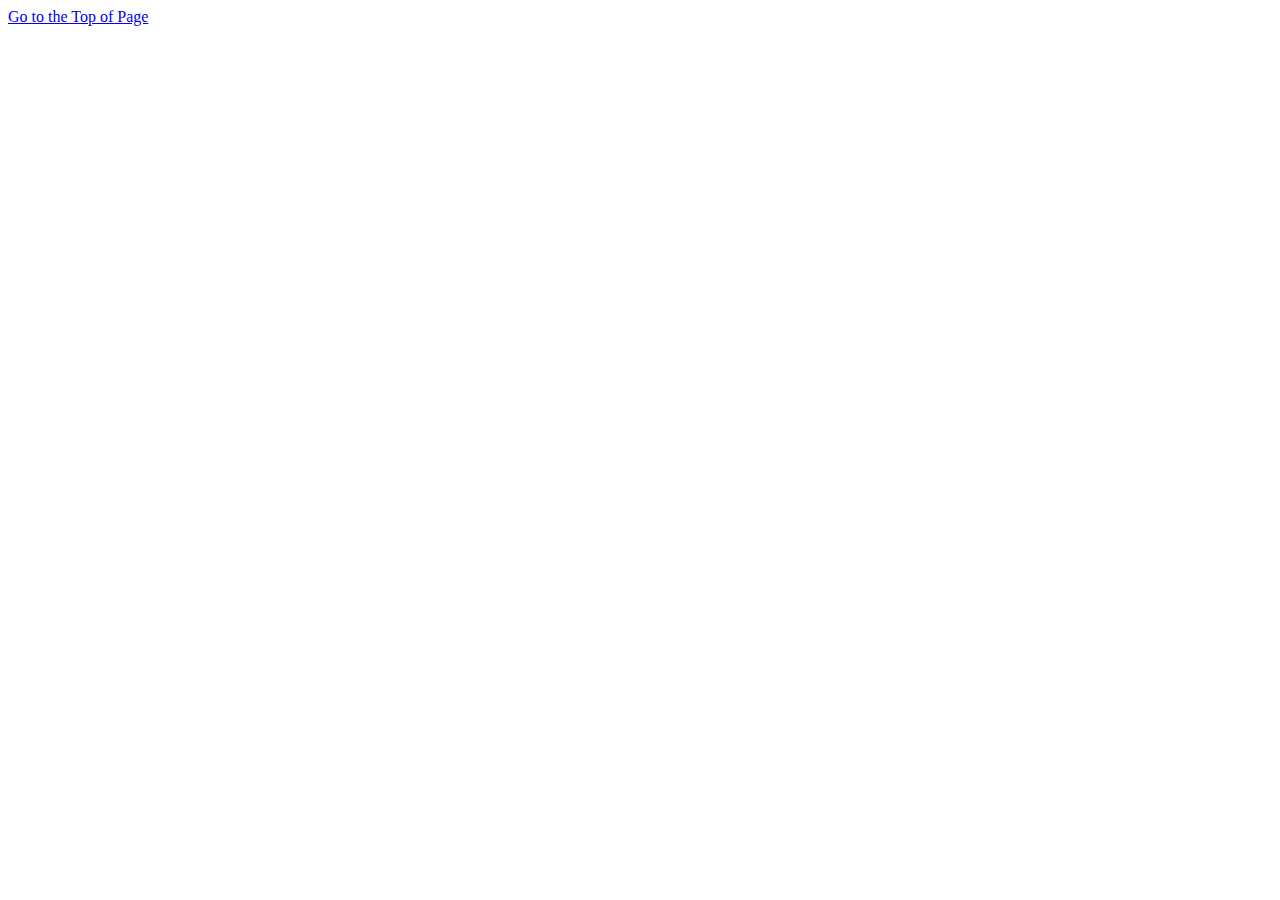
==== index.html @ 820a403d "Adding first files" ====
<!-- Front Page of website -->
<!DOCTYPE html>
<html lang="en">
	<head>
		<title>Past Procratinating</title>
		<meta name="keywords" content="">
		<meta name="author" content="Laurina Madden">
		<!-- Bootstrap CSS -->
		<!-- <link href="https:..." crossorigin="anonymous"><link/> -->
		<!-- Website CSS -->
		<link rel="stylesheet" href="style/style.css"/>
		
	</head>
	
	<body id="top" >
	
	
	
	<!-- End of Page -->
	<!-- Go Back to Top of Page -->
		<a href="#top">Go to the Top of Page</a>
		<!-- Bootstrap javaScript -->
		<!-- <script src="https:..." crossorigin="anonymous"></script> -->
	</body>
</html>
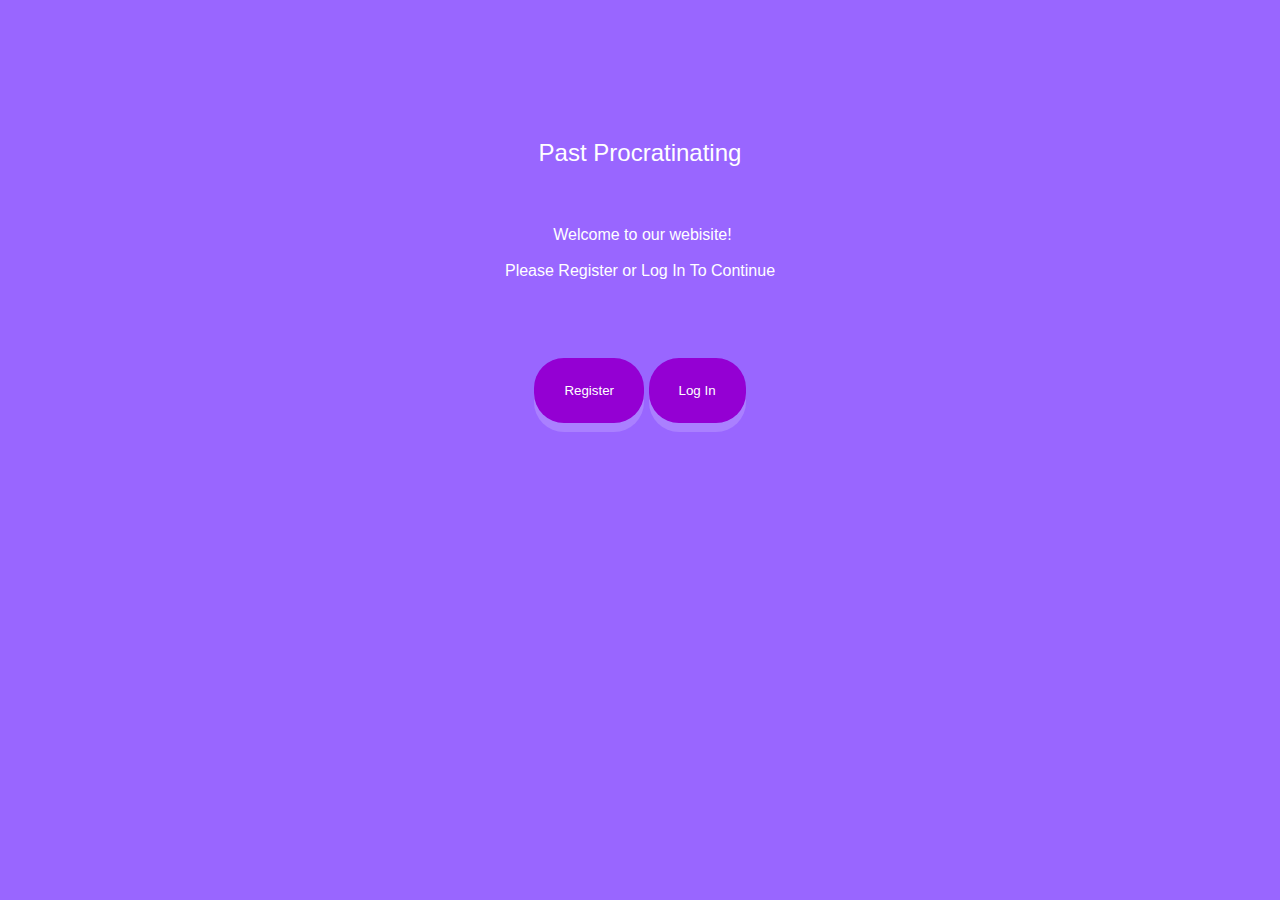
==== commit 7a6347ed: "Adding third round of files. Main index.html edited along with CSS file. Created folders for Log In," ====
--- a/index.html
+++ b/index.html
@@ -5,6 +5,8 @@
 		<title>Past Procratinating</title>
 		<meta name="keywords" content="">
 		<meta name="author" content="Laurina Madden">
+		<!-- Adding utf-8 character encoding -->
+		<meta charset="utf-8">
 		<!-- Bootstrap CSS -->
 		<!-- <link href="https:..." crossorigin="anonymous"><link/> -->
 		<!-- Website CSS -->
@@ -13,12 +15,36 @@
 	</head>
 	
 	<body id="top" >
-	
+		<div>
+			<span>
+				<!-- Heading for this webpage -->
+				<h1>Past Procratinating</h1>
+				<br>
+				<br>
+				<br>
+			</span>
+			<span>
+				<!-- Writing under heading -->
+				<b>Welcome to our webisite!</b>
+				<br>
+				<br>
+				<b>Please Register or Log In To Continue</b>
+				<br>
+				<br>
+			</span>
+		</div>
+		<div>
+			<span>
+				<!-- Buttons - Register or Log In -->
+				<button class="button" onclick="">Register</button>
+				<button class="button" onclick="">Log In</button>
+			</span>
+		</div>
 	
 	
 	<!-- End of Page -->
 	<!-- Go Back to Top of Page -->
-		<a href="#top">Go to the Top of Page</a>
+		<!-- <a href="#top">Go to the Top of Page</a>
 		<!-- Bootstrap javaScript -->
 		<!-- <script src="https:..." crossorigin="anonymous"></script> -->
 	</body>
--- a/style/style.css
+++ b/style/style.css
@@ -0,0 +1,41 @@
+/* Will need to minify this code before submition */
+/* Author : Laurina Madden x20200765 */
+
+* {
+	margin: 0;
+	margin-top: 2%;
+	padding: 5px;
+	/*Colours from W3 Schools*/
+	/*background-color: blueviolet;*/
+	/*background-color: darkviolet;*/
+	background-color: #9966ff;
+	/*background-color: #aa80ff;*/
+	text-align: center;
+	color: white;
+	font-family: Arial;
+	font-weight: 400;
+}
+
+h1 {
+	font-size: x-large;
+}
+
+.button {
+	padding: 25px 30px;
+	cursor; pointer;
+	text-align: center;
+	outline: none;
+	border: none;
+	border-radius: 30px;
+	background-color: darkviolet;
+	box-shadow: 0 9px #aa80ff;
+	
+	
+}
+
+.button:hover {
+	background-color: darkviolet;
+	box-shadow: 0 9px #aa80ff;
+}
+
+
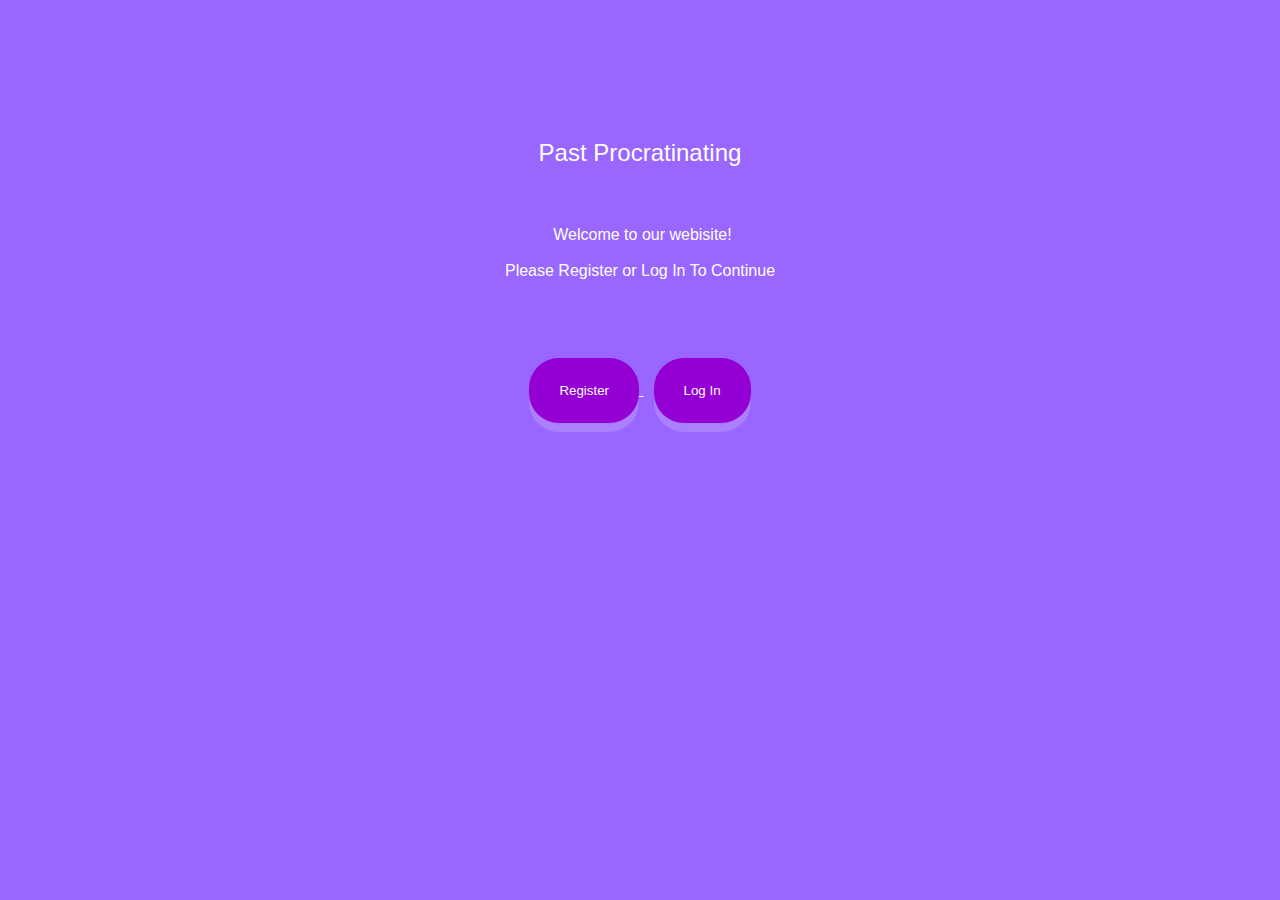
==== commit 5d9bca01: "Merge pull request #5 from laurinamadden/fifth" ====
--- a/index.html
+++ b/index.html
@@ -11,6 +11,7 @@
 		<!-- <link href="https:..." crossorigin="anonymous"><link/> -->
 		<!-- Website CSS -->
 		<link rel="stylesheet" href="style/style.css"/>
+		<!-- <link rel="stylesheet" type="text/css" href="style/style.css"/> -->
 		
 	</head>
 	
@@ -36,8 +37,14 @@
 		<div>
 			<span>
 				<!-- Buttons - Register or Log In -->
-				<button class="button" onclick="">Register</button>
-				<button class="button" onclick="">Log In</button>
+				<!-- Register Button -->
+				<a href="..Register/index.html">
+					<button class="button">Register</button>
+				</a>
+				<!-- Log In Button  -->
+				<a href="..LogIn/index.html">
+					<button class="button">Log In</button>
+				</a>
 			</span>
 		</div>
 	
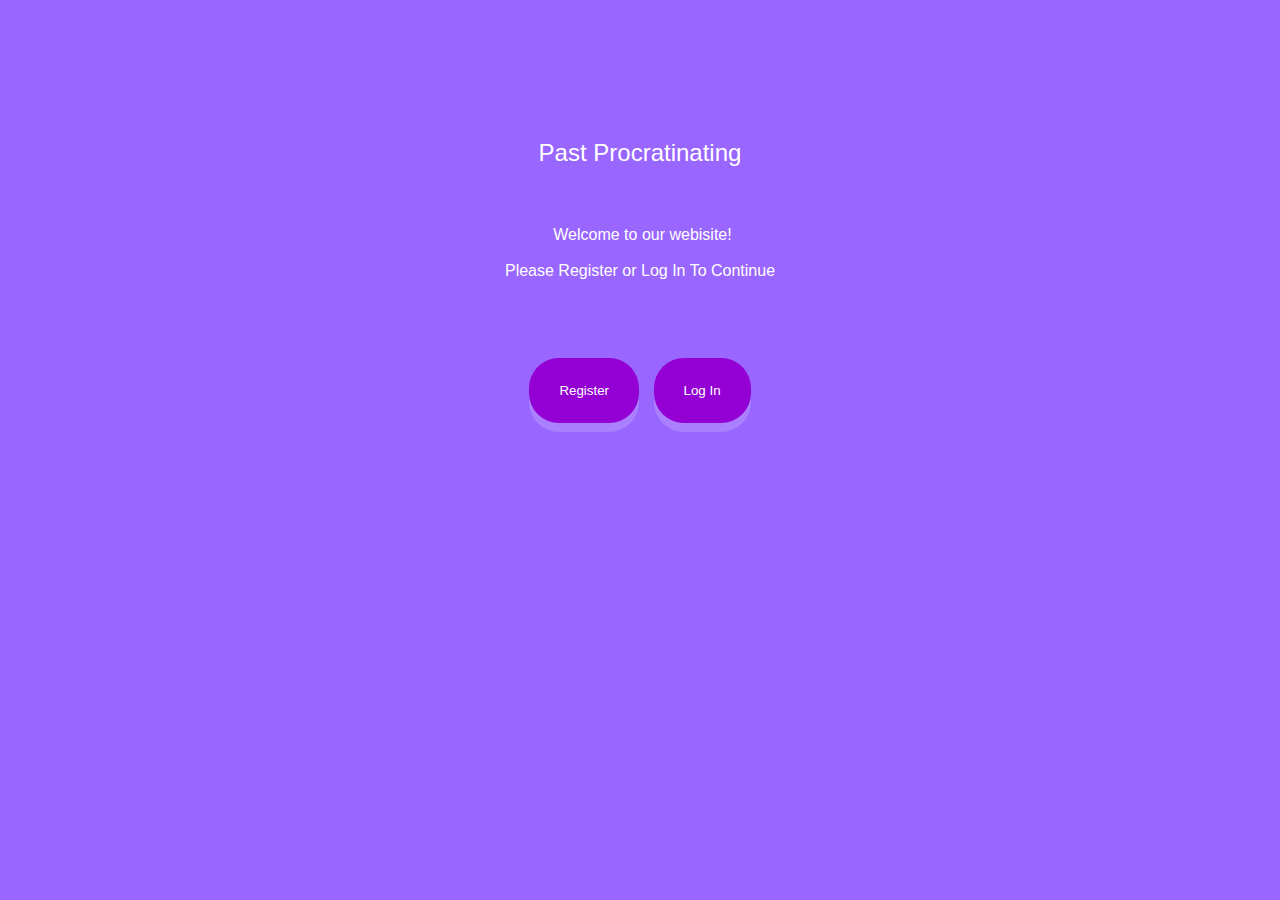
==== commit 702a1de4: "Trying again" ====
--- a/index.html
+++ b/index.html
@@ -1,9 +1,9 @@
-<!-- Front Page of website -->
+<!-- Front Page of website - Past Procratinating -->
 <!DOCTYPE html>
 <html lang="en">
 	<head>
 		<title>Past Procratinating</title>
-		<meta name="keywords" content="">
+		<meta name="keywords" content="Procratinating, main">
 		<meta name="author" content="Laurina Madden">
 		<!-- Adding utf-8 character encoding -->
 		<meta charset="utf-8">
@@ -38,11 +38,10 @@
 			<span>
 				<!-- Buttons - Register or Log In -->
 				<!-- Register Button -->
-				<a href="..Register/index.html">
-					<button class="button">Register</button>
-				</a>
+				<a href="Register/index.html">
+					<button class="button">Register</button></a>
 				<!-- Log In Button  -->
-				<a href="..LogIn/index.html">
+				<a href="LogIn/index.html">
 					<button class="button">Log In</button>
 				</a>
 			</span>
--- a/style/style.css
+++ b/style/style.css
@@ -1,5 +1,6 @@
 /* Will need to minify this code before submition */
 /* Author : Laurina Madden x20200765 */
+/* CSS of website - Past Procratinating */
 
 * {
 	margin: 0;
--- a/style/style.css
+++ b/style/style.css
@@ -1,5 +1,6 @@
 /* Will need to minify this code before submition */
 /* Author : Laurina Madden x20200765 */
+/* CSS of website - Past Procratinating */
 
 * {
 	margin: 0;
